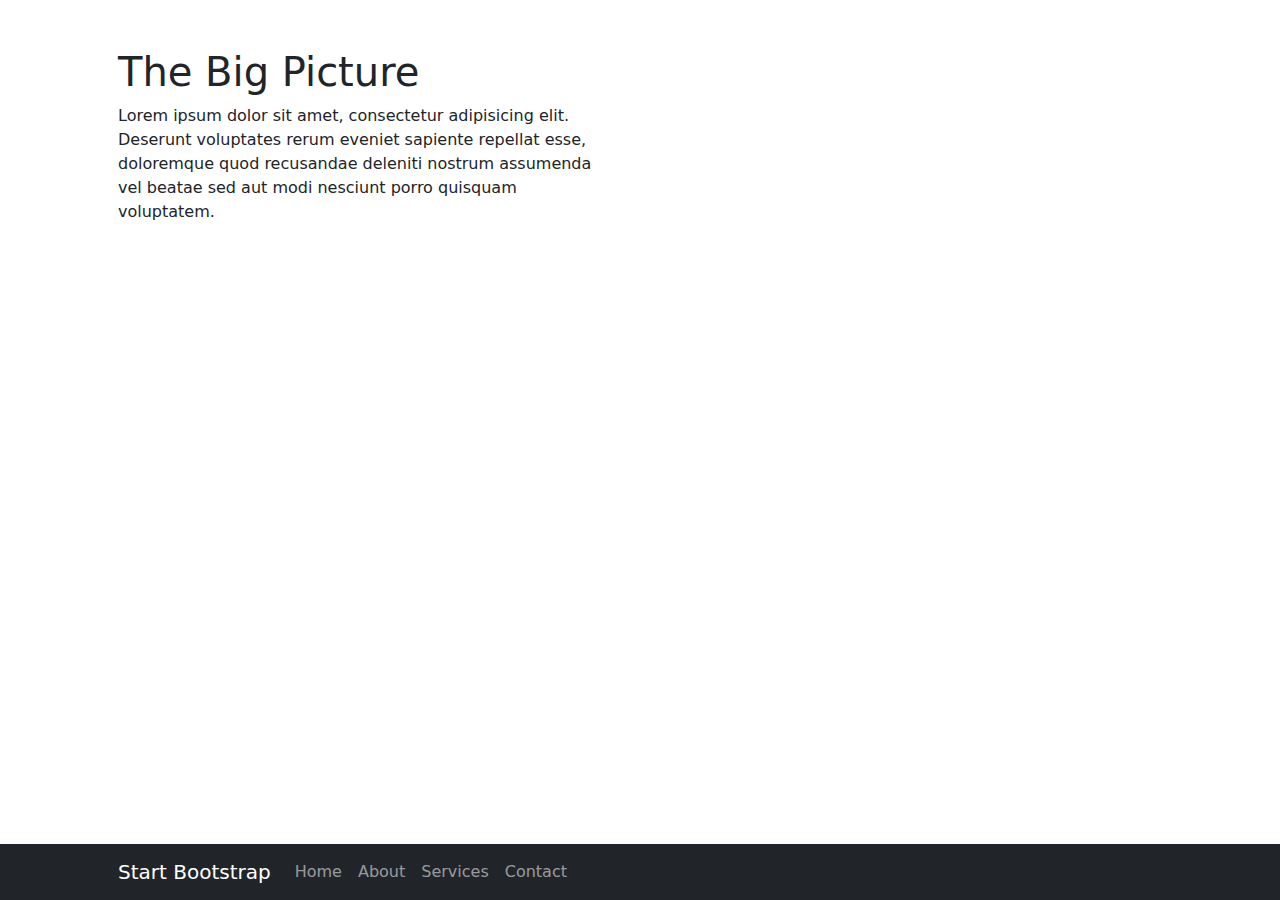
==== Resource/index.html @ a9f88d67 "resource" ====
<!DOCTYPE html>
<html lang="en">
    <head>
        <meta charset="utf-8" />
        <meta name="viewport" content="width=device-width, initial-scale=1, shrink-to-fit=no" />
        <meta name="description" content="" />
        <meta name="author" content="" />
        <title>The Big Picture - Start Bootstrap Template</title>
        <!-- Favicon-->
        <link rel="icon" type="image/x-icon" href="assets/favicon.ico" />
        <!-- Core theme CSS (includes Bootstrap)-->
        <link href="css/styles.css" rel="stylesheet" />
    </head>
    <body>
        <!-- Navigation-->
        <nav class="navbar navbar-expand-lg navbar-dark bg-dark fixed-bottom">
            <div class="container px-4 px-lg-5">
                <a class="navbar-brand" href="#!">Start Bootstrap</a>
                <button class="navbar-toggler" type="button" data-bs-toggle="collapse" data-bs-target="#navbarResponsive" aria-controls="navbarResponsive" aria-expanded="false" aria-label="Toggle navigation"><span class="navbar-toggler-icon"></span></button>
                <div class="collapse navbar-collapse" id="navbarResponsive">
                    <ul class="navbar-nav ml-auto">
                        <li class="nav-item active"><a class="nav-link" href="#!">Home</a></li>
                        <li class="nav-item"><a class="nav-link" href="#!">About</a></li>
                        <li class="nav-item"><a class="nav-link" href="#!">Services</a></li>
                        <li class="nav-item"><a class="nav-link" href="#!">Contact</a></li>
                    </ul>
                </div>
            </div>
        </nav>
        <!-- Page Content-->
        <section>
            <div class="container px-4 px-lg-5">
                <div class="row gx-4 gx-lg-5">
                    <div class="col-lg-6">
                        <h1 class="mt-5">The Big Picture</h1>
                        <p>Lorem ipsum dolor sit amet, consectetur adipisicing elit. Deserunt voluptates rerum eveniet sapiente repellat esse, doloremque quod recusandae deleniti nostrum assumenda vel beatae sed aut modi nesciunt porro quisquam voluptatem.</p>
                    </div>
                </div>
            </div>
        </section>
        <!-- Bootstrap core JS-->
        <script src="https://cdn.jsdelivr.net/npm/bootstrap@5.0.1/dist/js/bootstrap.bundle.min.js"></script>
        <!-- Core theme JS-->
        <script src="js/scripts.js"></script>
    </body>
</html>
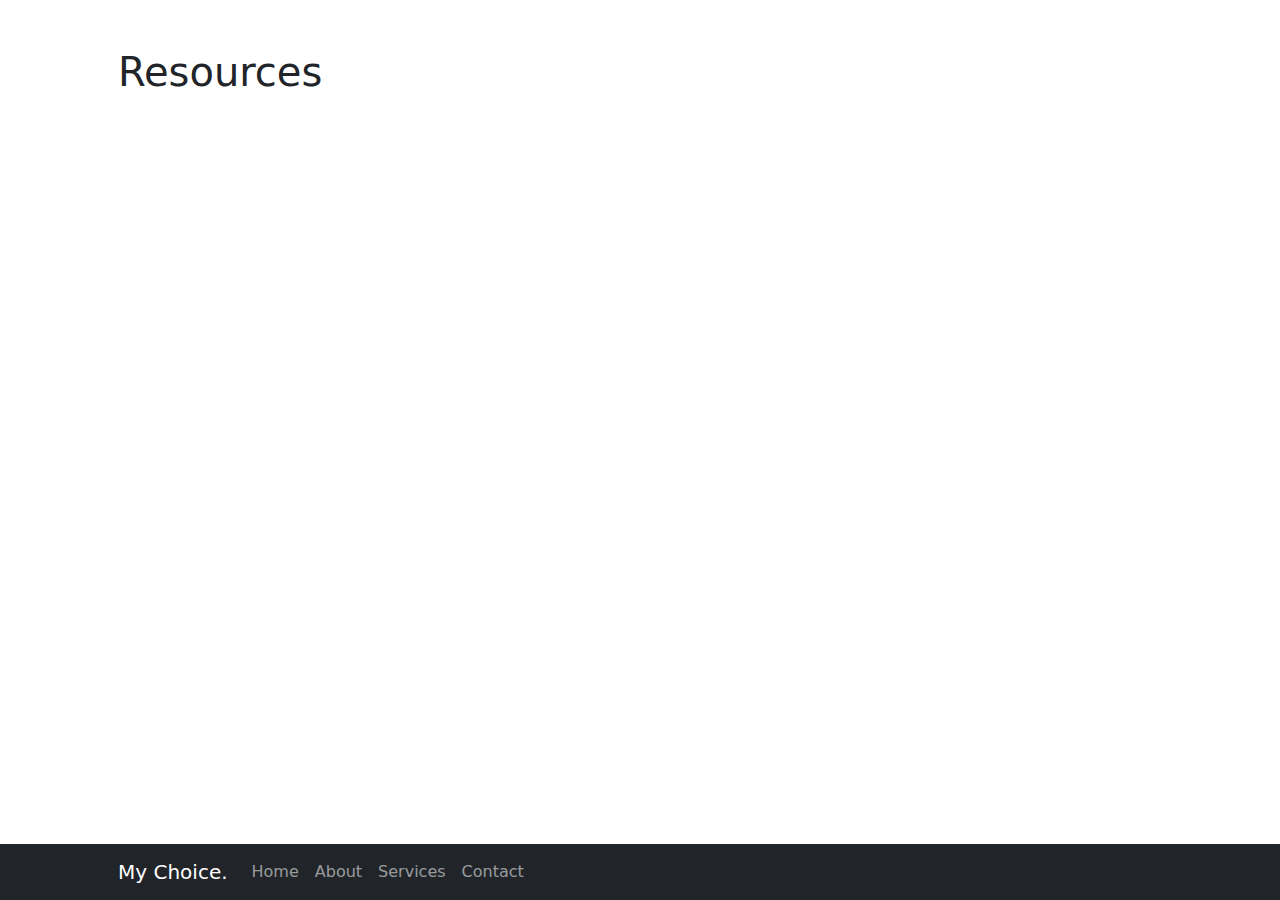
==== commit d6090072: "resource update" ====
--- a/Resource/index.html
+++ b/Resource/index.html
@@ -5,7 +5,7 @@
         <meta name="viewport" content="width=device-width, initial-scale=1, shrink-to-fit=no" />
         <meta name="description" content="" />
         <meta name="author" content="" />
-        <title>The Big Picture - Start Bootstrap Template</title>
+        <title>UTAR SE Resources</title>
         <!-- Favicon-->
         <link rel="icon" type="image/x-icon" href="assets/favicon.ico" />
         <!-- Core theme CSS (includes Bootstrap)-->
@@ -15,7 +15,7 @@
         <!-- Navigation-->
         <nav class="navbar navbar-expand-lg navbar-dark bg-dark fixed-bottom">
             <div class="container px-4 px-lg-5">
-                <a class="navbar-brand" href="#!">Start Bootstrap</a>
+                <a class="navbar-brand" href="#!">My Choice.</a>
                 <button class="navbar-toggler" type="button" data-bs-toggle="collapse" data-bs-target="#navbarResponsive" aria-controls="navbarResponsive" aria-expanded="false" aria-label="Toggle navigation"><span class="navbar-toggler-icon"></span></button>
                 <div class="collapse navbar-collapse" id="navbarResponsive">
                     <ul class="navbar-nav ml-auto">
@@ -32,8 +32,8 @@
             <div class="container px-4 px-lg-5">
                 <div class="row gx-4 gx-lg-5">
                     <div class="col-lg-6">
-                        <h1 class="mt-5">The Big Picture</h1>
-                        <p>Lorem ipsum dolor sit amet, consectetur adipisicing elit. Deserunt voluptates rerum eveniet sapiente repellat esse, doloremque quod recusandae deleniti nostrum assumenda vel beatae sed aut modi nesciunt porro quisquam voluptatem.</p>
+                        <h1 class="mt-5">Resources</h1>
+                        <p></p>
                     </div>
                 </div>
             </div>
